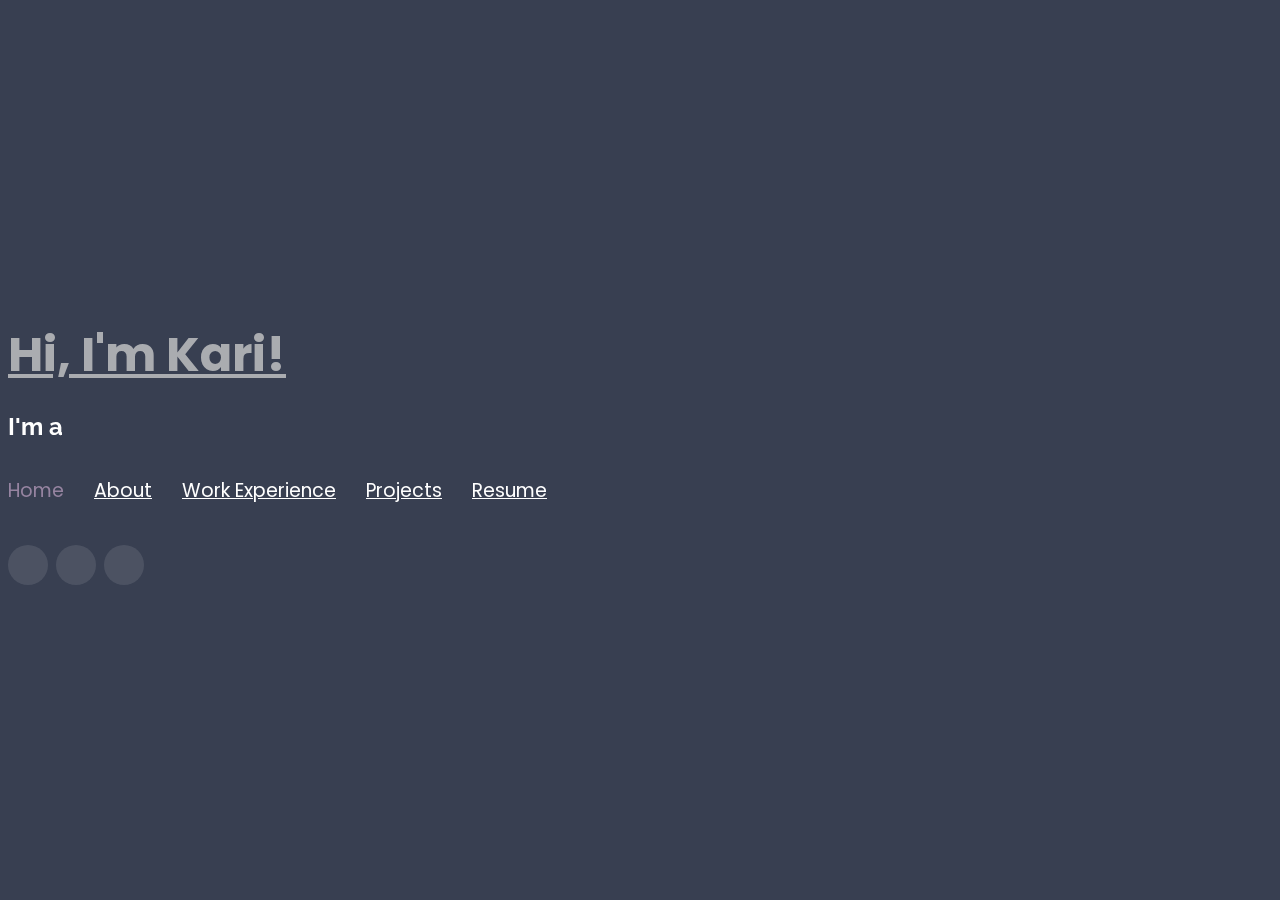
==== index.html @ 0a490274 "Update index.html" ====
<!DOCTYPE html>
<html lang="en">

<head>
  <!-- Google Tag Manager -->
  <script>(function(w,d,s,l,i){w[l]=w[l]||[];w[l].push({'gtm.start':
  new Date().getTime(),event:'gtm.js'});var f=d.getElementsByTagName(s)[0],
  j=d.createElement(s),dl=l!='dataLayer'?'&l='+l:'';j.async=true;j.src=
  'https://www.googletagmanager.com/gtm.js?id='+i+dl;f.parentNode.insertBefore(j,f);
  })(window,document,'script','dataLayer','GTM-5BB8W2X');</script>
  <!-- End Google Tag Manager -->
  <link rel="icon" type="image/png" href="/favicon.png"/>
  <meta charset="utf-8">
  <meta content="width=device-width, initial-scale=1.0" name="viewport">

  <title>Kari Groszewska</title>
  <meta content="" name="descriptison">
  <meta content="" name="keywords">

  <!-- Google Fonts -->
  <link href="https://fonts.googleapis.com/css?family=Open+Sans:300,300i,400,400i,600,600i,700,700i|Raleway:300,300i,400,400i,500,500i,600,600i,700,700i|Poppins:300,300i,400,400i,500,500i,600,600i,700,700i" rel="stylesheet">

  <!-- Vendor CSS Files -->
  <link href="assets/vendor/bootstrap/css/bootstrap.min.css" rel="stylesheet">
  <link href="assets/vendor/icofont/icofont.min.css" rel="stylesheet">
  <link href="assets/vendor/remixicon/remixicon.css" rel="stylesheet">
  <link href="assets/vendor/owl.carousel/assets/owl.carousel.min.css" rel="stylesheet">
  <link href="assets/vendor/boxicons/css/boxicons.min.css" rel="stylesheet">
  <link href="assets/vendor/venobox/venobox.css" rel="stylesheet">

  <!-- Template Main CSS File -->
  <link href="assets/css/style.css" rel="stylesheet">


  <!-- Global site tag (gtag.js) - Google Analytics -->
  <script async src="https://www.googletagmanager.com/gtag/js?id=UA-169007209-3"></script>
  <script>
    window.dataLayer = window.dataLayer || [];
    function gtag(){dataLayer.push(arguments);}
    gtag('js', new Date());

    gtag('config', 'UA-169007209-3');
  </script>



  <!-- =======================================================
  * Template Name: Personal - v2.1.0
  * Template URL: https://bootstrapmade.com/personal-free-resume-bootstrap-template/
  * Author: BootstrapMade.com
  * License: https://bootstrapmade.com/license/
  ======================================================== -->
</head>

<body>
  
  <!-- Google Tag Manager (noscript) -->
  <noscript><iframe src="https://www.googletagmanager.com/ns.html?id=GTM-5BB8W2X"
  height="0" width="0" style="display:none;visibility:hidden"></iframe></noscript>
  <!-- End Google Tag Manager (noscript) -->
  <!-- ======= Header ======= -->
  <header id="header" class="header-tops">

    <div class="container">

      <h1><a href="index.html">Hi, I'm Kari!</a></h1>
      <h2 style="color:#fff">I'm a <span class="typing" style="color:#9684A1"></span></h2>
      <nav class="nav-menu d-none d-lg-block">
        <ul>
          <li class="active"><a href="#header"> <span>Home</span></a></li>
          <li><a href="#about"><span>About</span></a></li>
          <li><a href="#experience"> <span>Work Experience</span></a></li>
          <li><a href="#portfolio"> <span>Projects</span></a></li>
          <li><a href="https://drive.google.com/file/d/1JhI2FGQgliXqDBqRxLJbyqULFp4SCX91/view?usp=sharing" target="_blank"> <span>Resume</span></a></li>
        </ul>
      </nav><!-- .nav-menu -->

      <div class="social-links">
          <a href="https://www.linkedin.com/in/karolina-groszewska" target="_blank" class="linkedin"><i class="bx bxl-linkedin"></i></a>
          <a href="https://www.github.com/karolinagroszewska" target="_blank" class="github"><i class="bx bxl-github"></i></a>
          <a href="mailto:karolina.groszewska@gmail.com" target="_blank" class="gmail"><i class="bx bxl-gmail"></i></a>

      </div>

    </div>
  </header><!-- End Header -->

  <!-- ======= About Section ======= -->
  <section id="about" class="about">

    <!-- ======= About Me ======= -->
    <div class="about-me container">

      <div class="section-title">
        <h2>About</h2>
      </div>

      <div class="row">
        <div class="col-lg-4" data-aos="fade-right">
          <img src="assets/img/profile.jpeg" class="img-fluid" alt="">
        </div>
        <div class="col-lg-8 pt-4 pt-lg-0 content" data-aos="fade-left">
          <p>
          </p>
          <div class="row">
            <div class="col-lg-6">
              <ul>
                <li><i class="icofont-rounded-right"></i> <strong>Sample Text:</strong> here</li>
              </ul>
            </div>
            <div class="col-lg-6">
              <ul>
                <li><i class="icofont-rounded-right"></i> <strong>Email:</strong> karolina.groszewska[at]gmail.com</li>
              </ul>
            </div>
          </div>
        </div>
      </div>

    </div><!-- End About Me -->

    <!-- ======= Interests ======= -->
    <div class="interests container">

      <div class="section-title">
        <h2>Interests</h2>
      </div>

      <div class="row">
        <div class="col-lg-3 col-md-4 mt-4 mt-md-0">
          <div class="icon-box">
            <i class="ri-database-2-line" style="color: #9684A1;"></i>
            <h3>Accessibility</h3>
          </div>
        </div>
        <div class="col-lg-3 col-md-4 mt-4 mt-md-0">
          <div class="icon-box">
            <i class="ri-camera-3-line" style="color: #9684A1;"></i>
            <h3>Mobile Applications</h3>
          </div>
        </div>
        <div class="col-lg-3 col-md-4 mt-4 mt-md-0">
          <div class="icon-box">
            <i class="ri-camera-3-line" style="color: #9684A1;"></i>
            <h3>Wearable Technologies</h3>
          </div>
        </div>
        <div class="col-lg-3 col-md-4 mt-4 mt-md-0">
          <div class="icon-box">
            <i class="ri-camera-3-line" style="color: #9684A1;"></i>
            <h3>Equity & Inclusion</h3>
          </div>
        </div>
      </div>

    </div><!-- End Interests -->
  </section><!-- End About Section -->

  <!-- Start Experience Section -->

  <section id="experience" class="services">
    <div class="container">
      <div class="section-title">
        <h2>Experience</h2>
      </div>
      <div class="row">
          <div class="col-lg-12" data-aos="fade-up">
              <div class="col-md-12 mt-4 mt-md-0 icon-box" data-aos="fade-up" data-aos-delay="100">
                <h4 style="text-align:left;"><a href="https://www.asu.edu/" style="color:#9684A1">Testing</a><br> </h4>
                <h5 style="text-align:left;">Test</h5>
                <p style="text-align:left;color:#fff"><em>Test</em></p>
                <ul style="text-align:left;">
                  <li>somethign</li>
                  <li>goes</li>
                  <li>here</li>
                </ul>
            </div>
          </div>
        </div>
    </div>
  </section>

  <!-- End Experience Section -->

  <!-- Start Project Section -->
  <section id="portfolio" class="portfolio">
    <div class="container">

      <div class="section-title">
        <h2>Projects</h2>
      </div>

      <div class="row">
        <div class="col-lg-12 d-flex justify-content-center">
        </div>
      </div>

      <div class="row portfolio-container">

        <div class="col-lg-4 col-md-6 portfolio-item filter-app">
          <center><h4>Test Project</h4></center>
          <div class="portfolio-wrap">
            <img src="assets/img/project/test.jpg" class="img-fluid" alt="">
            <div class="portfolio-info">
              
              <div class="portfolio-links">
                <a href="projects/test.html" data-gall="portfolioDetailsGallery" data-vbtype="iframe" class="venobox" title="Project Details"><i class="bx bx-info-circle"></i></a>
              </div>
            </div>
          </div>
        </div>
      </div>
    </div>
  </section>

  <!-- End Project Section -->

  <!-- Vendor JS Files -->
  <script src="assets/vendor/jquery/jquery.min.js"></script>
  <script src="assets/vendor/bootstrap/js/bootstrap.bundle.min.js"></script>
  <script src="assets/vendor/jquery.easing/jquery.easing.min.js"></script>
  <script src="assets/vendor/php-email-form/validate.js"></script>
  <script src="assets/vendor/waypoints/jquery.waypoints.min.js"></script>
  <script src="assets/vendor/counterup/counterup.min.js"></script>
  <script src="assets/vendor/owl.carousel/owl.carousel.min.js"></script>
  <script src="assets/vendor/isotope-layout/isotope.pkgd.min.js"></script>
  <script src="assets/vendor/venobox/venobox.min.js"></script>
  <script src="assets/vendor/typed.js/typed.min.js"></script>
  <script type="text/javascript">
    var typed = new Typed('.typing',{
      strings: ["Student", "Developer", "Coach", "Mentor"],
      loop: true,
      typeSpeed: 65,
      backSpeed: 65
    });
  </script>

  <!-- Template Main JS File -->
  <script src="assets/js/main.js"></script>

</body>

</html>
---- assets/css/style.css ----
/**
* Template Name: Personal - v2.1.0
* Template URL: https://bootstrapmade.com/personal-free-resume-bootstrap-template/
* Author: BootstrapMade.com
* License: https://bootstrapmade.com/license/
*/

/*--------------------------------------------------------------
# General
--------------------------------------------------------------*/
body {
  font-family: "Open Sans", sans-serif;
  color: #fff;
  position: relative;
  background: transparent;
}

body::before {
  content: "";
  position: fixed;
  background: #383F51;
  background-size: cover;
  left: 0;
  right: 0;
  top: 0;
  height: 100vh;
}

@media (min-width: 1024px) {
  body::before {
    background-attachment: fixed;
  }
}

a {
  color: #9684A1;
}

a:hover {
  color: #9684A1;
  text-decoration: none;
}

h1, h2, h3, h4, h5, h6 {
  font-family: "Raleway", sans-serif;
}

/*--------------------------------------------------------------
# Header
--------------------------------------------------------------*/
#header {
  transition: ease-in-out 0s;
  position: relative;
  height: 100vh;
  display: flex;
  align-items: center;
  z-index: 997;
  overflow-y: auto;
}

#header * {
  transition: ease-in-out 0s;
}

#header h1 {
  font-size: 48px;
  margin-top: 0px;
  padding: 0;
  line-height: 1;
  font-weight: 700;
  font-family: "Poppins", sans-serif;
}

#header h1 a, #header h1 a:hover {
  color: #AAACB0;
  line-height: 1;
  display: inline-block;
}

#header h2 {
  font-size: 24px;
  margin-top: 20px;
  color: #9684A1;
}

#header h2 span {
  color: #AAACB0;
  border-bottom: 2px solid #9684a1;
  padding-bottom: 6px;
}

#header img {
  padding: 0;
  margin: 0;
}

#header .social-links {
  margin-top: 40px;
  display: flex;
}

#header .social-links a {
  font-size: 16px;
  display: flex;
  justify-content: center;
  align-items: center;
  background: rgba(255, 255, 255, 0.1);
  color: #fff;
  line-height: 1;
  margin-right: 8px;
  border-radius: 50%;
  width: 40px;
  height: 40px;
}

#header .social-links a:hover {
  background: #9684a1;
}

@media (max-width: 992px) {
  #header h1 {
    font-size: 36px;
  }
  #header h2 {
    font-size: 20px;
    line-height: 30px;
  }
  #header .social-links {
    margin-top: 15px;
  }
  #header .container {
    display: flex;
    flex-direction: column;
    align-items: center;
  }
}

/*--------------------------------------------------------------
# Navigation Menu
--------------------------------------------------------------*/
/* Desktop Navigation */
.nav-menu {
  margin-top: 35px;
}

.nav-menu ul {
  display: flex;
  margin: 0;
  padding: 0;
  list-style: none;
}

.nav-menu li + li {
  margin-left: 30px;
}

.nav-menu a {
  display: block;
  position: relative;
  color: #fff;
  font-size: 19px;
  font-family: "Poppins", sans-serif;
  font-weight: 400;
}

.nav-menu a:before {
  content: "";
  position: absolute;
  width: 0;
  height: 2px;
  bottom: -4px;
  left: 0;
  background-color: #383f51;
  visibility: hidden;
  width: 0px;
  transition: all 0.3s ease-in-out 0s;
}

.nav-menu a:hover:before, .nav-menu li:hover > a:before, .nav-menu .active > a:before {
  visibility: visible;
  width: 25px;
}

.nav-menu a:hover, .nav-menu .active > a, .nav-menu li:hover > a {
  color: #9684A1;
  text-decoration: none;
}

/* Mobile Navigation */
.mobile-nav-toggle {
  position: fixed;
  right: 15px;
  top: 15px;
  z-index: 9998;
  border: 0;
  background: none;
  font-size: 24px;
  transition: all 0.4s;
  outline: none !important;
  line-height: 1;
  cursor: pointer;
  text-align: right;
}

.mobile-nav-toggle i {
  color: #fff;
}

.mobile-nav {
  position: fixed;
  top: 55px;
  right: 15px;
  bottom: 15px;
  left: 15px;
  z-index: 9999;
  overflow-y: auto;
  background: rgba(0, 0, 0, 0.7);
  transition: ease-in-out 0s;
  opacity: 0;
  visibility: hidden;
  border-radius: 10px;
  padding: 10px 0;
  border: 2px solid rgba(255, 255, 255, 0.12);
}

.mobile-nav * {
  margin: 0;
  padding: 0;
  list-style: none;
}

.mobile-nav a {
  display: block;
  position: relative;
  color: #fff;
  padding: 10px 20px;
  font-weight: 500;
  outline: none;
}

.mobile-nav a:hover, .mobile-nav .active > a, .mobile-nav li:hover > a {
  color: #9684a1;
  text-decoration: none;
}

.mobile-nav-overly {
  width: 100%;
  height: 100%;
  z-index: 9997;
  top: 0;
  left: 0;
  position: fixed;
  background: rgba(9, 9, 9, 0.6);
  overflow: hidden;
  display: none;
  transition: ease-in-out 0s;
}

.mobile-nav-active {
  overflow: hidden;
}

.mobile-nav-active .mobile-nav {
  opacity: 1;
  visibility: visible;
}

.mobile-nav-active .mobile-nav-toggle i {
  color: #fff;
}

/* Header Top */
#header.header-top {
  height: 90px;
  position: fixed;
  left: 0;
  top: 0;
  right: 0;
  background: #383F51;
}

#header.header-top .social-links, #header.header-top h2 {
  display: none;
}

#header.header-top h1 {
  margin-right: auto;
  font-size: 36px;
}

#header.header-top .container {
  display: flex;
  align-items: center;
}

#header.header-top .nav-menu {
  margin: 0;
}

@media (max-width: 768px) {
  #header.header-top {
    height: 60px;
  }
  #header.header-top h1 {
    font-size: 26px;
  }
}

/*--------------------------------------------------------------
# Sections General
--------------------------------------------------------------*/
section {
  overflow: hidden;
  position: absolute;
  width: 100%;
  top: 140px;
  bottom: 100%;
  opacity: 0;
  z-index: 2;
}

section.section-show {
  top: 70px;
  bottom: auto;
  opacity: 1;
  padding-bottom: 0px;
}

section .container {
  background: rgba(0, 0, 0, 0);
  padding: 30px;
}

@media (max-width: 768px) {
  section {
    top: 120px;
  }
  section.section-show {
    top: 80px;
  }
}

.section-title h2 {
  font-size: 14px;
  font-weight: 500;
  padding: 0;
  line-height: 1px;
  margin: 0 0 20px 0;
  letter-spacing: 2px;
  text-transform: uppercase;
  color: #AAACB0;
  font-family: "Poppins", sans-serif;
}

.section-title h2::after {
  content: "";
  width: 120px;
  height: 1px;
  display: inline-block;
  background: #AAACB0;
  margin: 4px 10px;
}

.section-title p {
  margin: 0;
  margin: -15px 0 15px 0;
  font-size: 36px;
  font-weight: 700;
  text-transform: uppercase;
  font-family: "Poppins", sans-serif;
  color: #fff;
}

/*--------------------------------------------------------------
# About
--------------------------------------------------------------*/
.about-me .content h3 {
  font-weight: 700;
  font-size: 26px;
  color: #9684a1;
}

.about-me .content ul {
  list-style: none;
  padding: 0;
}

.about-me .content ul li {
  padding-bottom: 10px;
}

.about-me .content ul i {
  font-size: 20px;
  padding-right: 2px;
  color: #9684a1;
}

.about-me .content p:last-child {
  margin-bottom: 0;
}

/*--------------------------------------------------------------
# Counts
--------------------------------------------------------------*/
.counts {
  padding: 70px 0 60px;
}

.counts .count-box {
  padding: 30px 30px 25px 30px;
  width: 100%;
  position: relative;
  text-align: center;
  background: rgba(255, 255, 255, 0.08);
}

.counts .count-box i {
  position: absolute;
  top: -25px;
  left: 50%;
  transform: translateX(-50%);
  font-size: 24px;
  background: rgba(255, 255, 255, 0.1);
  padding: 12px;
  color: #9684a1;
  border-radius: 50px;
}

.counts .count-box span {
  font-size: 36px;
  display: block;
  font-weight: 600;
  color: #fff;
}

.counts .count-box p {
  padding: 0;
  margin: 0;
  font-family: "Raleway", sans-serif;
  font-size: 14px;
}

/*--------------------------------------------------------------
# Skills
--------------------------------------------------------------*/
.skills .progress {
  height: 50px;
  display: block;
  background: none;
}

.skills .progress .skill {
  padding: 0;
  margin: 0 0 6px 0;
  text-transform: uppercase;
  display: block;
  font-weight: 600;
  font-family: "Poppins", sans-serif;
  color: #fff;
}

.skills .progress .skill .val {
  float: right;
  font-style: normal;
}

.skills .progress-bar-wrap {
  background: rgba(255, 255, 255, 0.15);
}

.skills .progress-bar {
  width: 1px;
  height: 10px;
  transition: .9s;
  background-color: #9684a1;
}

/*--------------------------------------------------------------
# Interests
--------------------------------------------------------------*/
.interests .icon-box {
  display: flex;
  align-items: center;
  padding: 20px;
  background: #383F51;
  transition: ease-in-out 0.3s;
}


.interests .icon-box i {
  font-size: 32px;
  padding-right: 10px;
  line-height: 1;
}

.interests .icon-box h3 {
  font-weight: 700;
  margin: 0;
  padding: 0;
  line-height: 1;
  font-size: 16px;
  color: #fff;
}

.interests .icon-box:hover {
  background: #383F51;
}

/*--------------------------------------------------------------
# Testimonials
--------------------------------------------------------------*/
.testimonials .testimonial-item {
  box-sizing: content-box;
  min-height: 320px;
}

.testimonials .testimonial-item .testimonial-img {
  width: 90px;
  border-radius: 50%;
  margin: -40px 0 0 40px;
  position: relative;
  z-index: 2;
  border: 6px solid rgba(255, 255, 255, 0.12);
}

.testimonials .testimonial-item h3 {
  font-size: 18px;
  font-weight: bold;
  margin: 10px 0 5px 45px;
  color: #fff;
}

.testimonials .testimonial-item h4 {
  font-size: 14px;
  color: #999;
  margin: 0 0 0 45px;
}

.testimonials .testimonial-item .quote-icon-left, .testimonials .testimonial-item .quote-icon-right {
  color: rgba(255, 255, 255, 0.25);
  font-size: 26px;
}

.testimonials .testimonial-item .quote-icon-left {
  display: inline-block;
  left: -5px;
  position: relative;
}

.testimonials .testimonial-item .quote-icon-right {
  display: inline-block;
  right: -5px;
  position: relative;
  top: 10px;
}

.testimonials .testimonial-item p {
  font-style: italic;
  margin: 0 15px 0 15px;
  padding: 20px 20px 60px 20px;
  background: rgba(255, 255, 255, 0.1);
  position: relative;
  border-radius: 6px;
  position: relative;
  z-index: 1;
}

.testimonials .owl-nav, .testimonials .owl-dots {
  margin-top: 5px;
  text-align: center;
}

.testimonials .owl-dot {
  display: inline-block;
  margin: 0 5px;
  width: 12px;
  height: 12px;
  border-radius: 50%;
  background-color: rgba(255, 255, 255, 0.3) !important;
}

.testimonials .owl-dot.active {
  background-color: #9684A1 !important;
}

@media (max-width: 767px) {
  .testimonials {
    margin: 30px 10px;
  }
}

/*--------------------------------------------------------------
# Resume
--------------------------------------------------------------*/
.resume .resume-title {
  font-size: 26px;
  font-weight: 700;
  margin-top: 20px;
  margin-bottom: 20px;
  color: #fff;
}

.resume .resume-item {
  padding: 0 0 20px 20px;
  margin-top: -2px;
  border-left: 2px solid rgba(255, 255, 255, 0.2);
  position: relative;
}

.resume .resume-item h4 {
  line-height: 18px;
  font-size: 18px;
  font-weight: 600;
  text-transform: uppercase;
  font-family: "Poppins", sans-serif;
  color: #9684a1;
  margin-bottom: 10px;
}

.resume .resume-item h5 {
  font-size: 16px;
  background: rgba(255, 255, 255, 0.15);
  padding: 5px 15px;
  display: inline-block;
  font-weight: 600;
  margin-bottom: 10px;
}

.resume .resume-item ul {
  padding-left: 20px;
}

.resume .resume-item ul li {
  padding-bottom: 10px;
}

.resume .resume-item:last-child {
  padding-bottom: 0;
}

.resume .resume-item::before {
  content: "";
  position: absolute;
  width: 16px;
  height: 16px;
  border-radius: 50px;
  left: -9px;
  top: 0;
  background: #383F51;
  border: 2px solid #9e7f25;
}

/*--------------------------------------------------------------
# Services
--------------------------------------------------------------*/
.services .icon-box {
  text-align: center;
  background: #383F51;
  padding: 40px 40px;
  transition: all ease-in-out 0.3s;
  margin: 10px
}

.services .icon-box .icon {
  margin: 0 auto;
  width: 64px;
  height: 64px;
  background: #9684A1;
  border-radius: 5px;
  transition: all .3s ease-out 0s;
  display: flex;
  align-items: center;
  justify-content: center;
  margin-bottom: 20px;
  transform-style: preserve-3d;
}

.services .icon-box .icon i {
  color: #fff;
  font-size: 28px;
}

.services .icon-box .icon::before {
  position: absolute;
  content: '';
  left: -8px;
  top: -8px;
  height: 100%;
  width: 100%;
  background: rgba(255, 255, 255, 0.15);
  border-radius: 5px;
  transition: all .3s ease-out 0s;
  transform: translateZ(-1px);
}

.services .icon-box h4 {
  font-weight: 700;
  margin-bottom: 15px;
  font-size: 24px;
}

.services .icon-box h4 a {
  color: #fff;
}

.services .icon-box p {
  line-height: 24px;
  font-size: 14px;
  margin-bottom: 0;
}

.services .icon-box:hover {
  background: #383F51;
  border-color: #9684A1;
}

.services .icon-box:hover .icon {
  background: #fff;
}

.services .icon-box:hover .icon i {
  color: #9684A1;
}

.services .icon-box:hover .icon::before {
  background: #383F51;
}

.services .icon-box:hover h4 a, .services .icon-box:hover p {
  color: #9684A1;
}

/*--------------------------------------------------------------
# Portfolio
--------------------------------------------------------------*/
.portfolio .portfolio-item {
  margin-bottom: 30px;
}

.portfolio #portfolio-flters {
  padding: 0;
  margin: 0 auto 15px auto;
  list-style: none;
  text-align: center;
  border-radius: 50px;
  padding: 2px 15px;
}

.portfolio #portfolio-flters li {
  cursor: pointer;
  display: inline-block;
  padding: 8px 16px 10px 16px;
  font-size: 14px;
  font-weight: 600;
  line-height: 1;
  text-transform: uppercase;
  color: #fff;
  background: rgba(255, 255, 255, 0.1);
  margin: 0 3px 10px 3px;
  transition: all 0.3s ease-in-out;
  border-radius: 4px;
}

.portfolio #portfolio-flters li:hover, .portfolio #portfolio-flters li.filter-active {
  background: #9684A1;
}

.portfolio #portfolio-flters li:last-child {
  margin-right: 0;
}

.portfolio .portfolio-wrap {
  transition: 0.3s;
  position: relative;
  overflow: hidden;
  z-index: 1;
  background: rgba(0, 0, 0, 0.6);
}

.portfolio .portfolio-wrap::before {
  content: "";
  background: rgba(0, 0, 0, 0.6);
  position: absolute;
  left: 30px;
  right: 30px;
  top: 30px;
  bottom: 30px;
  transition: all ease-in-out 0.3s;
  z-index: 2;
  opacity: 0;
}

.portfolio .portfolio-wrap .portfolio-info {
  opacity: 0;
  position: absolute;
  top: 0;
  left: 0;
  right: 0;
  bottom: 0;
  text-align: center;
  z-index: 3;
  transition: all ease-in-out 0.3s;
  display: flex;
  flex-direction: column;
  justify-content: center;
  align-items: center;
}

.portfolio .portfolio-wrap .portfolio-info::before {
  display: block;
  content: "";
  width: 48px;
  height: 48px;
  position: absolute;
  top: 35px;
  left: 35px;
  border-top: 3px solid #fff;
  border-left: 3px solid #fff;
  transition: all 0.5s ease 0s;
  z-index: 9994;
}

.portfolio .portfolio-wrap .portfolio-info::after {
  display: block;
  content: "";
  width: 48px;
  height: 48px;
  position: absolute;
  bottom: 35px;
  right: 35px;
  border-bottom: 3px solid #fff;
  border-right: 3px solid #fff;
  transition: all 0.5s ease 0s;
  z-index: 9994;
}

.portfolio .portfolio-wrap .portfolio-info h4 {
  font-size: 20px;
  color: #fff;
  font-weight: 600;
}

.portfolio .portfolio-wrap .portfolio-info p {
  color: #ffffff;
  font-size: 14px;
  text-transform: uppercase;
  padding: 0;
  margin: 0;
}

.portfolio .portfolio-wrap .portfolio-links {
  text-align: center;
  z-index: 4;
}

.portfolio .portfolio-wrap .portfolio-links a {
  color: #fff;
  margin: 0 2px;
  font-size: 28px;
  display: inline-block;
  transition: 0.3s;
}

.portfolio .portfolio-wrap .portfolio-links a:hover {
  color: #63eda3;
}

.portfolio .portfolio-wrap:hover::before {
  top: 0;
  left: 0;
  right: 0;
  bottom: 0;
  opacity: 1;
}

.portfolio .portfolio-wrap:hover .portfolio-info {
  opacity: 1;
}

.portfolio .portfolio-wrap:hover .portfolio-info::before {
  top: 15px;
  left: 15px;
}

.portfolio .portfolio-wrap:hover .portfolio-info::after {
  bottom: 15px;
  right: 15px;
}

/*--------------------------------------------------------------
# Contact
--------------------------------------------------------------*/
.contact .info-box {
  color: #383F51;
  padding: 20px;
  width: 100%;
  background: #09203a;
}

.contact .info-box i.bx {
  font-size: 24px;
  color: #AAACB0;
  border-radius: 50%;
  padding: 14px;
  float: left;
  background: rgba(255, 255, 255, 0.1);
}

.contact .info-box h3 {
  font-size: 20px;
  color: #383F51;
  font-weight: 700;
  margin: 10px 0 8px 68px;
}

.contact .info-box p {
  padding: 0;
  color: #fff;
  line-height: 24px;
  font-size: 14px;
  margin: 0 0 0 68px;
}

.contact .info-box .social-links {
  margin: 5px 0 0 68px;
  display: flex;
}

.contact .info-box .social-links a {
  font-size: 18px;
  display: inline-block;
  color: #fff;
  line-height: 1;
  margin-right: 12px;
  transition: 0.3s;
}

.contact .info-box .social-links a:hover {
  color: #9684A1;
}

.contact .php-email-form {
  padding: 30px;
  background: rgba(255, 255, 255, 0.08);
}

.contact .php-email-form .validate {
  display: none;
  color: red;
  margin: 0 0 15px 0;
  font-weight: 400;
  font-size: 13px;
}

.contact .php-email-form .error-message {
  display: none;
  background: rgba(255, 255, 255, 0.08);
  background: #383F51;
  text-align: center;
  padding: 15px;
  font-weight: 600;
}

.contact .php-email-form .sent-message {
  display: none;
  background: rgba(255, 255, 255, 0.08);
  background: #9684A1;
  text-align: center;
  padding: 15px;
  font-weight: 600;
}

.contact .php-email-form .loading {
  display: none;
  background: rgba(255, 255, 255, 0.08);
  text-align: center;
  padding: 15px;
}

.contact .php-email-form .loading:before {
  content: "";
  display: inline-block;
  border-radius: 50%;
  width: 24px;
  height: 24px;
  margin: 0 10px -6px 0;
  border: 3px solid #9684A1;
  border-top-color: #eee;
  -webkit-animation: animate-loading 1s linear infinite;
  animation: animate-loading 1s linear infinite;
}

.contact .php-email-form input, .contact .php-email-form textarea {
  border-radius: 0;
  box-shadow: none;
  font-size: 14px;
  background: rgba(255, 255, 255, 0.08);
  border: 0;
  transition: 0.3s;
  color: #fff;
}

.contact .php-email-form input:focus, .contact .php-email-form textarea:focus {
  background-color: rgba(255, 255, 255, 0.11);
}

.contact .php-email-form input::-webkit-input-placeholder, .contact .php-email-form textarea::-webkit-input-placeholder {
  color: rgba(255, 255, 255, 0.3);
  opacity: 1;
}

.contact .php-email-form input::-moz-placeholder, .contact .php-email-form textarea::-moz-placeholder {
  color: rgba(255, 255, 255, 0.3);
  opacity: 1;
}

.contact .php-email-form input:-ms-input-placeholder, .contact .php-email-form textarea:-ms-input-placeholder {
  color: rgba(255, 255, 255, 0.3);
  opacity: 1;
}

.contact .php-email-form input::-ms-input-placeholder, .contact .php-email-form textarea::-ms-input-placeholder {
  color: rgba(255, 255, 255, 0.3);
  opacity: 1;
}

.contact .php-email-form input::placeholder, .contact .php-email-form textarea::placeholder {
  color: rgba(255, 255, 255, 0.3);
  opacity: 1;
}

.contact .php-email-form input {
  padding: 20px 15px;
}

.contact .php-email-form textarea {
  padding: 12px 15px;
}

.contact .php-email-form button[type="submit"] {
  background: #9684A1;
  border: 0;
  padding: 10px 30px;
  color: #fff;
  transition: 0.4s;
  border-radius: 4px;
}

.contact .php-email-form button[type="submit"]:hover {
  background: #9684A1;
}

@-webkit-keyframes animate-loading {
  0% {
    transform: rotate(0deg);
  }
  100% {
    transform: rotate(360deg);
  }
}

@keyframes animate-loading {
  0% {
    transform: rotate(0deg);
  }
  100% {
    transform: rotate(360deg);
  }
}

/*--------------------------------------------------------------
# Credits
--------------------------------------------------------------*/
.credits {
  position: fixed;
  right: 15px;
  bottom: 15px;
  font-size: 13px;
  color: #fff;
  z-index: 1;
}

.credits a {
  color: #9684A1;
  transition: 0.3s;
}

.credits a:hover {
  color: #fff;
}

@media (max-width: 992px) {
  .credits {
    left: 50%;
    right: 0;
    transform: translateX(-50%);
  }
}
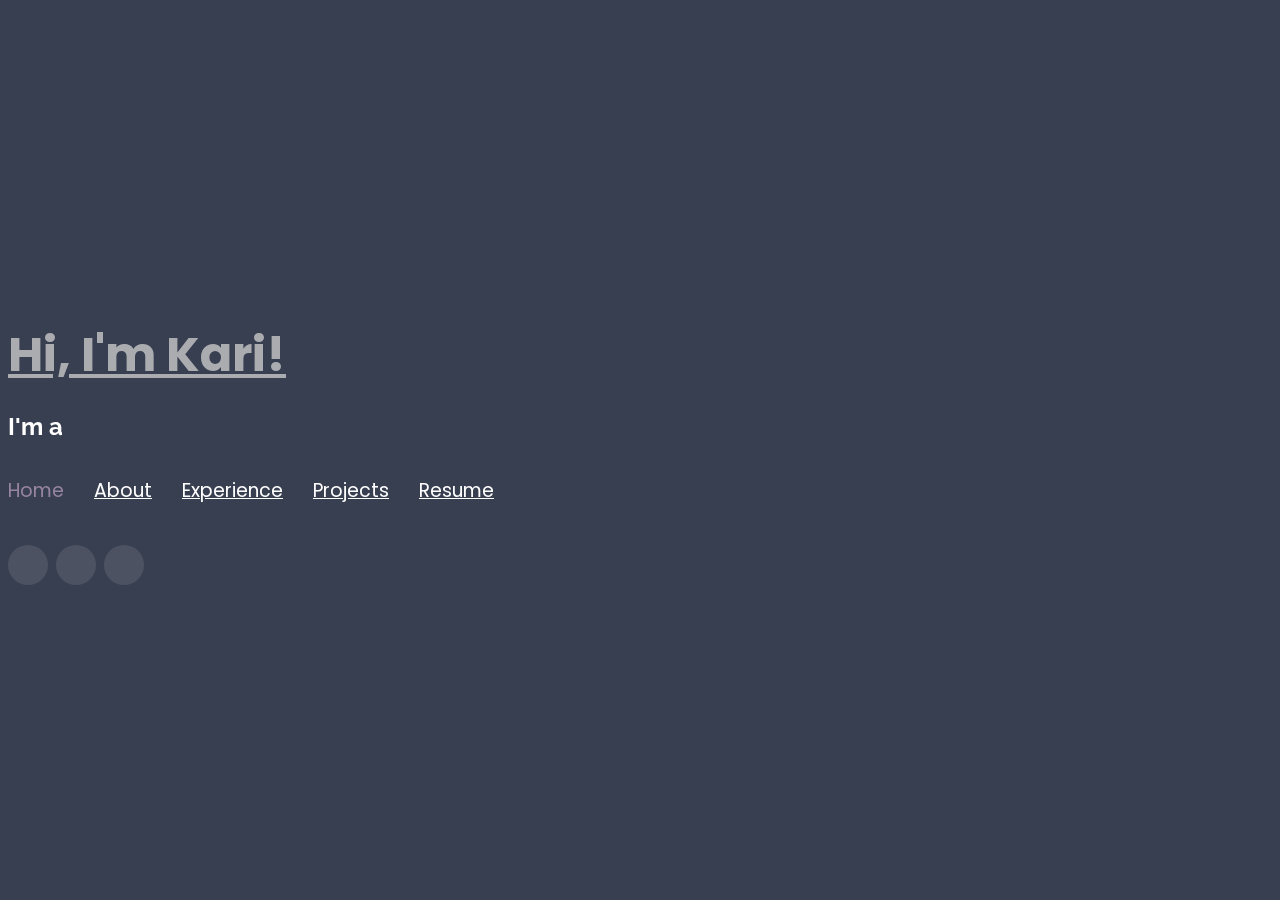
==== commit 46f1e28c: "Update index.html" ====
--- a/index.html
+++ b/index.html
@@ -69,7 +69,7 @@
         <ul>
           <li class="active"><a href="#header"> <span>Home</span></a></li>
           <li><a href="#about"><span>About</span></a></li>
-          <li><a href="#experience"> <span>Work Experience</span></a></li>
+          <li><a href="#experience"> <span>Experience</span></a></li>
           <li><a href="#portfolio"> <span>Projects</span></a></li>
           <li><a href="https://drive.google.com/file/d/1JhI2FGQgliXqDBqRxLJbyqULFp4SCX91/view?usp=sharing" target="_blank"> <span>Resume</span></a></li>
         </ul>
@@ -78,8 +78,7 @@
       <div class="social-links">
           <a href="https://www.linkedin.com/in/karolina-groszewska" target="_blank" class="linkedin"><i class="bx bxl-linkedin"></i></a>
           <a href="https://www.github.com/karolinagroszewska" target="_blank" class="github"><i class="bx bxl-github"></i></a>
-          <a href="mailto:karolina.groszewska@gmail.com" target="_blank" class="gmail"><i class="bx bxl-gmail"></i></a>
-
+          <a href="mailto:karolina.groszewska@gmail.com" target="_blank" class="google"><i class="bx bxl-google"></i></a>
       </div>
 
     </div>
@@ -97,7 +96,7 @@
 
       <div class="row">
         <div class="col-lg-4" data-aos="fade-right">
-          <img src="assets/img/profile.jpeg" class="img-fluid" alt="">
+          <img src="assets/Screenshot 2023-04-19 at 3.19.24 PM.png" class="img-fluid" alt="">
         </div>
         <div class="col-lg-8 pt-4 pt-lg-0 content" data-aos="fade-left">
           <p>
@@ -105,12 +104,8 @@
           <div class="row">
             <div class="col-lg-6">
               <ul>
-                <li><i class="icofont-rounded-right"></i> <strong>Sample Text:</strong> here</li>
-              </ul>
-            </div>
-            <div class="col-lg-6">
-              <ul>
-                <li><i class="icofont-rounded-right"></i> <strong>Email:</strong> karolina.groszewska[at]gmail.com</li>
+                <li>Invested in making the world a better place through tech, and increasing access to tech and tech adjacent opportunities for all. Always working towards expanding my own skills and personal interests.</li>
+                <li><strong>Email:</strong> karolina.groszewska[at]gmail.com</li>
               </ul>
             </div>
           </div>
@@ -128,26 +123,18 @@
 
       <div class="row">
         <div class="col-lg-3 col-md-4 mt-4 mt-md-0">
-          <div class="icon-box">
-            <i class="ri-database-2-line" style="color: #9684A1;"></i>
             <h3>Accessibility</h3>
           </div>
         </div>
         <div class="col-lg-3 col-md-4 mt-4 mt-md-0">
-          <div class="icon-box">
-            <i class="ri-camera-3-line" style="color: #9684A1;"></i>
             <h3>Mobile Applications</h3>
           </div>
         </div>
         <div class="col-lg-3 col-md-4 mt-4 mt-md-0">
-          <div class="icon-box">
-            <i class="ri-camera-3-line" style="color: #9684A1;"></i>
             <h3>Wearable Technologies</h3>
           </div>
         </div>
         <div class="col-lg-3 col-md-4 mt-4 mt-md-0">
-          <div class="icon-box">
-            <i class="ri-camera-3-line" style="color: #9684A1;"></i>
             <h3>Equity & Inclusion</h3>
           </div>
         </div>
@@ -161,22 +148,83 @@
   <section id="experience" class="services">
     <div class="container">
       <div class="section-title">
-        <h2>Experience</h2>
+        <h2>Work Experience</h2>
       </div>
       <div class="row">
           <div class="col-lg-12" data-aos="fade-up">
               <div class="col-md-12 mt-4 mt-md-0 icon-box" data-aos="fade-up" data-aos-delay="100">
-                <h4 style="text-align:left;"><a href="https://www.asu.edu/" style="color:#9684A1">Testing</a><br> </h4>
-                <h5 style="text-align:left;">Test</h5>
-                <p style="text-align:left;color:#fff"><em>Test</em></p>
-                <ul style="text-align:left;">
-                  <li>somethign</li>
-                  <li>goes</li>
-                  <li>here</li>
-                </ul>
-            </div>
-          </div>
-        </div>
+                <h4 style="text-align:left;"><a style="color:#9684A1">Apple</a><br> </h4>
+                <h5 style="text-align:left;">Incoming Watch Automation Engineering Intern</h5>
+                <p style="text-align:left;color:#fff"><em>May 2023 – August 2023 </em></p>
+                <ul style="text-align:left;">
+                  <li>Details confidential</li>
+                </ul>
+                <h4 style="text-align:left;"><a style="color:#9684A1">Major League Hacking</a><br> </h4>
+                <h5 style="text-align:left;">Coach and Streamer</h5>
+                <p style="text-align:left;color:#fff"><em>January 2023 – Present</em></p>
+                <ul style="text-align:left;">
+                  <li>Travel to hackathons nationwide as an event representative, helping lead various high school and collegiate hackathons to success. Hackathon responsibilities include managing event logistics, running technical and mini-events, presenting at ceremonies, mentoring participants, and supporting event organizers.</li>
+                  <li>Served as technical workshop and mini-event streamer, focusing on teaching introductory concepts in Mobile App Development and Design, improving accessibility and equity in technology, and making the tech space more accessible and friendly for all.</li>
+                </ul>
+                <h4 style="text-align:left;"><a style="color:#9684A1">Vanguard Group</a><br> </h4>
+                <h5 style="text-align:left;">Application Development Intern</h5>
+                <p style="text-align:left;color:#fff"><em>June 2022 – August 2022</em></p>
+                <ul style="text-align:left;">
+                  <li>Summer 2022 Intern at Vanguard working on Team Advice is Right (AiR), modernizing application interfaces for advisor use through updates and improvements to the Member Info Webservice and Goals and Accounts Web Application. </li>
+                  <li>Scrum leader and front-end React.js developer for the intern project, creating and designing an application with the Spotify API allowing Vanguard crew to find co-workers in the office with similar music tastes.</li>
+                </ul>
+                <h4 style="text-align:left;"><a style="color:#9684A1">Vanderbilt University</a><br> </h4>
+                <h5 style="text-align:left;">Undergraduate Teaching Assistant</h5>
+                <p style="text-align:left;color:#fff"><em>August 2021 – December 2022</em></p>
+                <ul style="text-align:left;">
+                  <li>Graded students’ exams and weekly homeworks, held twice-weekly office hours, answered questions on online teaching forum, and aided with classroom instructions for 180 students across 3 classroom sections of EECE 2123: Digital Systems.</li>
+                </ul>
+                <h4 style="text-align:left;"><a style="color:#9684A1">Institute for Software Integrated Systems, Vanderbilt University</a><br> </h4>
+                <h5 style="text-align:left;">Undergraduate Research Assistant</h5>
+                <p style="text-align:left;color:#fff"><em>August 2021 – May 2022</em></p>
+                <ul style="text-align:left;">
+                  <li>Research team member working on application interface using Ionic React for the frontend and MongoDB for the backend to help local community safety efforts by creating a dashboard and database for lost pets and license plate detection.</li>
+                  <li>Met weekly with team and implemented features such as an overhauled login, corresponding iOS and Android applications, and an active website presence including PIs and research assistants to help Nashville outreach.</li>
+                </ul>
+                <h4 style="text-align:left;"><a style="color:#9684A1">Normandy Remodeling</a><br> </h4>
+                <h5 style="text-align:left;">Software Engineering Intern</h5>
+                <p style="text-align:left;color:#fff"><em>August 2021 – May 2022</em></p>
+                <ul style="text-align:left;">
+                  <li>Re-vamped document upload process for live construction site updates using Visual Basic Scripts and Sharepoint, simplifying access to all jobs completed by the company.</li>
+                  <li>Converted Microsoft Access databases of 30,000 building codes for 250 municipalities written in SQL to Microsoft Powerapps using Power Automate, simplifying access for all company members.</li>
+                  <li>Automated COVID-19 check-in protocols for active construction site and office entries, covering 5,000 office entries and 7,500 construction entries.</li> 
+                </ul>
+            </div>
+          </div>
+        </div>
+      <div class="section-title">
+        <h2>Experience</h2>
+        <div class="row">
+          <div class="col-lg-12" data-aos="fade-up">
+              <div class="col-md-12 mt-4 mt-md-0 icon-box" data-aos="fade-up" data-aos-delay="100">
+                <h4 style="text-align:left;"><a style="color:#9684A1">VandyHacks</a><br> </h4>
+                <h5 style="text-align:left;">Senior Advisor, Marketing Committee Member</h5>
+                <ul style="text-align:left;">
+                  <li>Mentors all organizers through their efforts of expanding and improving VandyHacks offerings, focusing on developing new tools and resources, expanding workshops in the mobile development space, and managing administrative contacts.</li>
+                  <li>Manages all VandyHacks social media – coordinating posts, creating member features, and managing hackathon relations.</li>
+                </ul>
+                <h5 style="text-align:left;">President</h5>
+                <ul style="text-align:left;">
+                  <li>Built a collaborative and inclusive CS community through a mentorship program, year-round workshops, and an inter-collegiate hackathon with over 1000 attendees. Served as the leader of a team of 50 across 7 committees. </li>
+                  <li>Worked as a technical mentor to a pod of 7 first and second-year students during bi-weekly meetings, and helped oversee the creation of a full-stack workshop and a set of 6 pods with a group of talented executive board members </li>
+                </ul>
+               <h5 style="text-align:left;">Director of Hacker Experience</h5>
+                <ul style="text-align:left;">
+                  <li>Organized and planned external events for one of the largest hackathons in the South by leading a team of 6 individuals and working alongside other members of the Executive Board. Managed expenses for internal and external affairs, which included all prizes, merchandise, decorations, and others while also working on a redesigned judging protocol during the first hybrid event</li>
+                </ul>
+                <h4 style="text-align:left;"><a style="color:#9684A1">Women in Computing</a><br> </h4>
+                <h5 style="text-align:left;">Grace Hopper Coordinator & VP of Programming</h5>
+                <ul style="text-align:left;">
+                  <li>Reinstanted in-person and virtual scholarship program for prospective GHC 2023 attendees at Vanderbilt University.</li>
+                </ul>
+           </div>
+        </div>
+      </div>
     </div>
   </section>
 
@@ -198,17 +246,77 @@
       <div class="row portfolio-container">
 
         <div class="col-lg-4 col-md-6 portfolio-item filter-app">
-          <center><h4>Test Project</h4></center>
-          <div class="portfolio-wrap">
-            <img src="assets/img/project/test.jpg" class="img-fluid" alt="">
-            <div class="portfolio-info">
-              
-              <div class="portfolio-links">
-                <a href="projects/test.html" data-gall="portfolioDetailsGallery" data-vbtype="iframe" class="venobox" title="Project Details"><i class="bx bx-info-circle"></i></a>
-              </div>
-            </div>
-          </div>
-        </div>
+          <center><h4>Studio V</h4></center>
+          <div class="portfolio-wrap">
+            <img src="assets/img/project/test.jpg" class="img-fluid" alt="">
+            <div class="portfolio-info">
+              <div class="portfolio-links">
+                <a href="projects/studiov.html" data-gall="portfolioDetailsGallery" data-vbtype="iframe" class="venobox" title="Project Details"><i class="bx bx-info-circle"></i></a>
+              </div>
+            </div>
+          </div>
+        </div>
+        
+        <div class="col-lg-4 col-md-6 portfolio-item filter-app">
+          <center><h4>Test Project</h4></center>
+          <div class="portfolio-wrap">
+            <img src="assets/img/project/test.jpg" class="img-fluid" alt="">
+            <div class="portfolio-info">
+              <div class="portfolio-links">
+                <a href="projects/clothingcnn.html" data-gall="portfolioDetailsGallery" data-vbtype="iframe" class="venobox" title="Project Details"><i class="bx bx-info-circle"></i></a>
+              </div>
+            </div>
+          </div>
+        </div>
+        
+        <div class="col-lg-4 col-md-6 portfolio-item filter-app">
+          <center><h4>Test Project</h4></center>
+          <div class="portfolio-wrap">
+            <img src="assets/img/project/test.jpg" class="img-fluid" alt="">
+            <div class="portfolio-info">
+              <div class="portfolio-links">
+                <a href="projects/sleepytime.html" data-gall="portfolioDetailsGallery" data-vbtype="iframe" class="venobox" title="Project Details"><i class="bx bx-info-circle"></i></a>
+              </div>
+            </div>
+          </div>
+        </div>
+        
+        <div class="col-lg-4 col-md-6 portfolio-item filter-app">
+          <center><h4>Test Project</h4></center>
+          <div class="portfolio-wrap">
+            <img src="assets/img/project/test.jpg" class="img-fluid" alt="">
+            <div class="portfolio-info">
+              <div class="portfolio-links">
+                <a href="projects/soba.html" data-gall="portfolioDetailsGallery" data-vbtype="iframe" class="venobox" title="Project Details"><i class="bx bx-info-circle"></i></a>
+              </div>
+            </div>
+          </div>
+        </div>
+        
+         <div class="col-lg-4 col-md-6 portfolio-item filter-app">
+          <center><h4>Test Project</h4></center>
+          <div class="portfolio-wrap">
+            <img src="assets/img/project/test.jpg" class="img-fluid" alt="">
+            <div class="portfolio-info">
+              <div class="portfolio-links">
+                <a href="projects/sac-sign-in.html" data-gall="portfolioDetailsGallery" data-vbtype="iframe" class="venobox" title="Project Details"><i class="bx bx-info-circle"></i></a>
+              </div>
+            </div>
+          </div>
+        </div>
+        
+        <div class="col-lg-4 col-md-6 portfolio-item filter-app">
+          <center><h4>Test Project</h4></center>
+          <div class="portfolio-wrap">
+            <img src="assets/img/project/test.jpg" class="img-fluid" alt="">
+            <div class="portfolio-info">
+              <div class="portfolio-links">
+                <a href="projects/brewedawakening.html" data-gall="portfolioDetailsGallery" data-vbtype="iframe" class="venobox" title="Project Details"><i class="bx bx-info-circle"></i></a>
+              </div>
+            </div>
+          </div>
+        </div>
+        
       </div>
     </div>
   </section>
@@ -228,7 +336,7 @@
   <script src="assets/vendor/typed.js/typed.min.js"></script>
   <script type="text/javascript">
     var typed = new Typed('.typing',{
-      strings: ["Student", "Developer", "Coach", "Mentor"],
+      strings: ["student", "developer", "coach", "mentor"],
       loop: true,
       typeSpeed: 65,
       backSpeed: 65
--- a/assets/css/style.css
+++ b/assets/css/style.css
@@ -37,7 +37,7 @@
 }
 
 a:hover {
-  color: #9684A1;
+  color: #9684a1;
   text-decoration: none;
 }
 
@@ -182,7 +182,7 @@
 }
 
 .nav-menu a:hover, .nav-menu .active > a, .nav-menu li:hover > a {
-  color: #9684A1;
+  color: #9684a1;
   text-decoration: none;
 }
 
@@ -862,7 +862,7 @@
 }
 
 .portfolio .portfolio-wrap .portfolio-links a:hover {
-  color: #63eda3;
+  color: #9684A1;
 }
 
 .portfolio .portfolio-wrap:hover::before {
